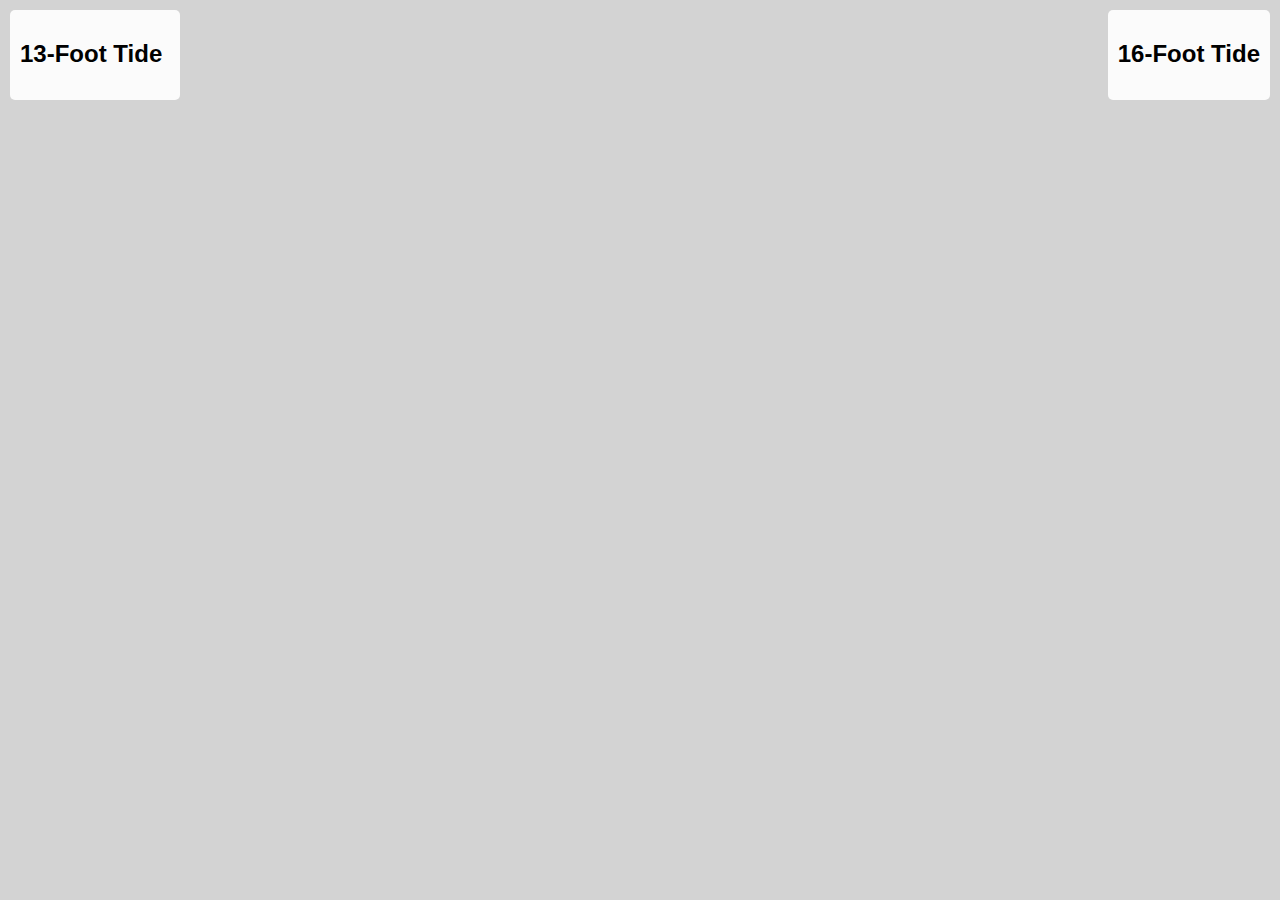
==== map.html @ 2f6e308b "Create map.html" ====
<!DOCTYPE html>
<html>
	<head>
		<meta charset="utf-8" />
		<title>Sea Level Rise and the Port of Tacoma</title>
		<!-- <link rel="stylesheet" href="styles.css" type="text/css" -->
		<meta name="viewport" content="initial-scale=1,maximum-scale=1,user-scalable=no" />
		<script src="https://api.mapbox.com/mapbox-gl-js/v1.12.0/mapbox-gl.js"></script>
		<link href="https://api.mapbox.com/mapbox-gl-js/v1.12.0/mapbox-gl.css" rel="stylesheet" />
		<style>
			body { margin: 0; padding: 0; }
		</style>
	</head>
	<body>
		<style>
			body {
			overflow: hidden;
			background-color: #D3D3D3;
				font-family: Arial, sans-serif;
			}
			body * {
			-webkit-touch-callout: none;
			-webkit-user-select: none;
			-moz-user-select: none;
			-ms-user-select: none;
			user-select: none;
			}
			.map {
				position: absolute;
				top: 0;
				bottom: 0;
				width: 100%;
			}
			.map-overlay {
			  position: absolute;
			  bottom: 20px;
			  right: 10px;
			  background: rgba(255, 255, 255, 0.9);
			  font-family: Arial, sans-serif;
			  overflow: auto;
			  border-radius: 5px;
			}
			#right {
			  top: 10px;
			  height: 70px;
			  padding: 10px;
			  width: auto;
			}
			#left {
			  top: 10px;
				left: 10px;
			  height: 70px;
			  padding: 10px;
			  width: 150px;
			}

		</style>
		<!-- Swipe between maps -->
		<script src="https://api.mapbox.com/mapbox-gl-js/plugins/mapbox-gl-compare/v0.4.0/mapbox-gl-compare.js"></script>
		<link
			rel="stylesheet"
			href="https://api.mapbox.com/mapbox-gl-js/plugins/mapbox-gl-compare/v0.4.0/mapbox-gl-compare.css"
			type="text/css"
		/>

		<div id="comparison-container">
			<div id="before" class="map"></div>
			<div id="after" class="map"></div>
		</div>

		<div class='map-overlay' id='left'><h2>13-Foot Tide</h2></div>
		<div class='map-overlay' id='right'><h2>16-Foot Tide</h2></div>

		<script>

		mapboxgl.accessToken = 'pk.eyJ1Ijoic2FzY2h1IiwiYSI6ImNrZ3poNGVkYjA1b3Ayd3JzOHczb29iNjEifQ.MqXTIcUhZl4C-s0Jk5o49A';
		var bounds = [
			[-122.6, 47.1],
			[-122.2, 47.4]
		];
		var beforeMap = new mapboxgl.Map({
			container: 'before',
			style: 'mapbox://styles/saschu/ckpk5t7gm2nem17lmo93avcrx',
			center: [-122.405, 47.265],
				zoom: 12.5,
			maxBounds: bounds
		});
		var afterMap = new mapboxgl.Map({
			container: 'after',
			style: 'mapbox://styles/saschu/ckpk62nbs2qri18qhm2xdub40',
			center: [-122.405, 47.265],
			zoom: 12.5,
			maxBounds: bounds
		});

		// A selector or reference to HTML element
		var container = '#comparison-container';
		var map = new mapboxgl.Compare(beforeMap, afterMap, container, {
		// Set this to enable comparing two maps by mouse movement (but not for this map!):
		// mousemove: true
		});

		</script>

	</body>
	</html>
---- styles.css ----
body {
  background-color: #D3D3D3;
  font-family: Arial, sans-serif;
  line-height: 1.65;
  margin-left: 4em;
  margin-right: 4em;
  margin-bottom: 8em;
}

h1 {
  margin-top:2em;
  text-transform: uppercase;
  text-align: center;
  letter-spacing: .1em;
}
h3 {
  margin-bottom:2em;
  text-align: center;
  letter-spacing: .1em;
}

/* Boxes */
* {
  box-sizing: border-box;
}

/* Slider */
.img-comp-container {
  margin: auto;
  width: 70%;
  position: relative;
  height: 850; /*should be the same height as the images*/
  margin-bottom: 4em;
}

.img-comp-img {
  position: absolute;
  width: auto;
  height: auto;
  overflow: hidden;
}

.img-comp-img img {
  display: block;
  vertical-align: middle;
}

.img-comp-slider {
  position: absolute;
  z-index: 9;
  cursor: ew-resize;
  /*set the appearance of the slider:*/
  width: 40px;
  height: 40px;
  background-color: #2196F3;
  opacity: 0.7;
  border-radius: 50%;

/* Text */
.column {
  float: left;
  width: 50%;
  padding: 5px;
  margin-bottom:1em;
}

/* Clearfix (clear floats) */
.row::after {
  content: "";
  clear: both;
  display: table;
}

/* Responsive layout - makes the columns stack on top of each other instead of next to each other */
@media screen and (max-width: 800px) {
  .column {
    width: 100%;
  }
}

/* Containers for text */
.flex-container {
  display: flex;
  flex-wrap: wrap;
  justify-content: center;
  align-items: top;
  width:100%;
}

.flex-container > div {
  background-color: #f1f1f1;
  width: 45%;
  height: auto;
  margin: 10px;
  padding: 40px;
}

@media screen and (max-width: 800px) {
  .flex-container > div {
    width: 100%;
    height: auto;
    margin: 10px;
    padding: 40px;
  }
}

/* Button */
.center {
  margin-top: 5vh;
  position: absolute;
  left: 50%;
  -ms-transform: translate(-50%, -50%);
  transform: translate(-50%, -50%);
}

input[type="submit"],
input[type="reset"],
input[type="button"],
button,
.button {
  -moz-appearance: none;
  -webkit-appearance: none;
  -ms-appearance: none;
  appearance: none;
  -moz-transition: box-shadow 0.2s ease-in-out, background-color 0.2s ease-in-out, color 0.2s ease-in-out;
  -webkit-transition: box-shadow 0.2s ease-in-out, background-color 0.2s ease-in-out, color 0.2s ease-in-out;
  -ms-transition: box-shadow 0.2s ease-in-out, background-color 0.2s ease-in-out, color 0.2s ease-in-out;
  transition: box-shadow 0.2s ease-in-out, background-color 0.2s ease-in-out, color 0.2s ease-in-out;
  border-radius: 4px;
  border: 0;
  cursor: pointer;
  display: inline-block;
  font-weight: 400;
  height: 3.5em;
  line-height: 3.5em;
  padding: 0 2em 0 2.375em;
  text-align: center;
  text-decoration: none;
  white-space: nowrap;
  text-transform: none;
  letter-spacing: 0.325em;
  font-size: 0.725em;
}

input[type="submit"].icon:before,
input[type="reset"].icon:before,
input[type="button"].icon:before,
button.icon:before,
.button.icon:before {
  margin-right: 0.5em;
}

input[type="submit"].fit,
input[type="reset"].fit,
input[type="button"].fit,
button.fit,
.button.fit {
  display: block;
  margin: 0 0 1em 0;
  width: 100%;
}

input[type="submit"].big,
input[type="reset"].big,
input[type="button"].big,
button.big,
.button.big {
  font-size: 0.8em;
  padding: 0 2.5em 0 2.875em;
  height: 3.75em;
  line-height: 3.75em;
}

input[type="submit"].disabled, input[type="submit"]:disabled,
input[type="reset"].disabled,
input[type="reset"]:disabled,
input[type="button"].disabled,
input[type="button"]:disabled,
button.disabled,
button:disabled,
.button.disabled,
.button:disabled {
  -moz-pointer-events: none;
  -webkit-pointer-events: none;
  -ms-pointer-events: none;
  pointer-events: none;
  opacity: 0.25;
}

@media screen and (max-width: 480px) {
  input[type="submit"],
  input[type="reset"],
  input[type="button"],
  button,
  .button {
    padding: 0;
  }
}

input[type="submit"],
input[type="reset"],
input[type="button"],
button,
.button {
  background-color: transparent;
  box-shadow: inset 0 0 0 2px #666666;
  color: #444444 !important;
}

input[type="submit"]:hover,
input[type="reset"]:hover,
input[type="button"]:hover,
button:hover,
.button:hover {
  color: #EF6480 !important;
  box-shadow: inset 0 0 0 2px #EF6480;
}

input[type="submit"]:active,
input[type="reset"]:active,
input[type="button"]:active,
button:active,
.button:active {
  background-color: rgba(239, 100, 128, 0.15);
}

input[type="submit"].icon:before,
input[type="reset"].icon:before,
input[type="button"].icon:before,
button.icon:before,
.button.icon:before {
  color: #999999;
}
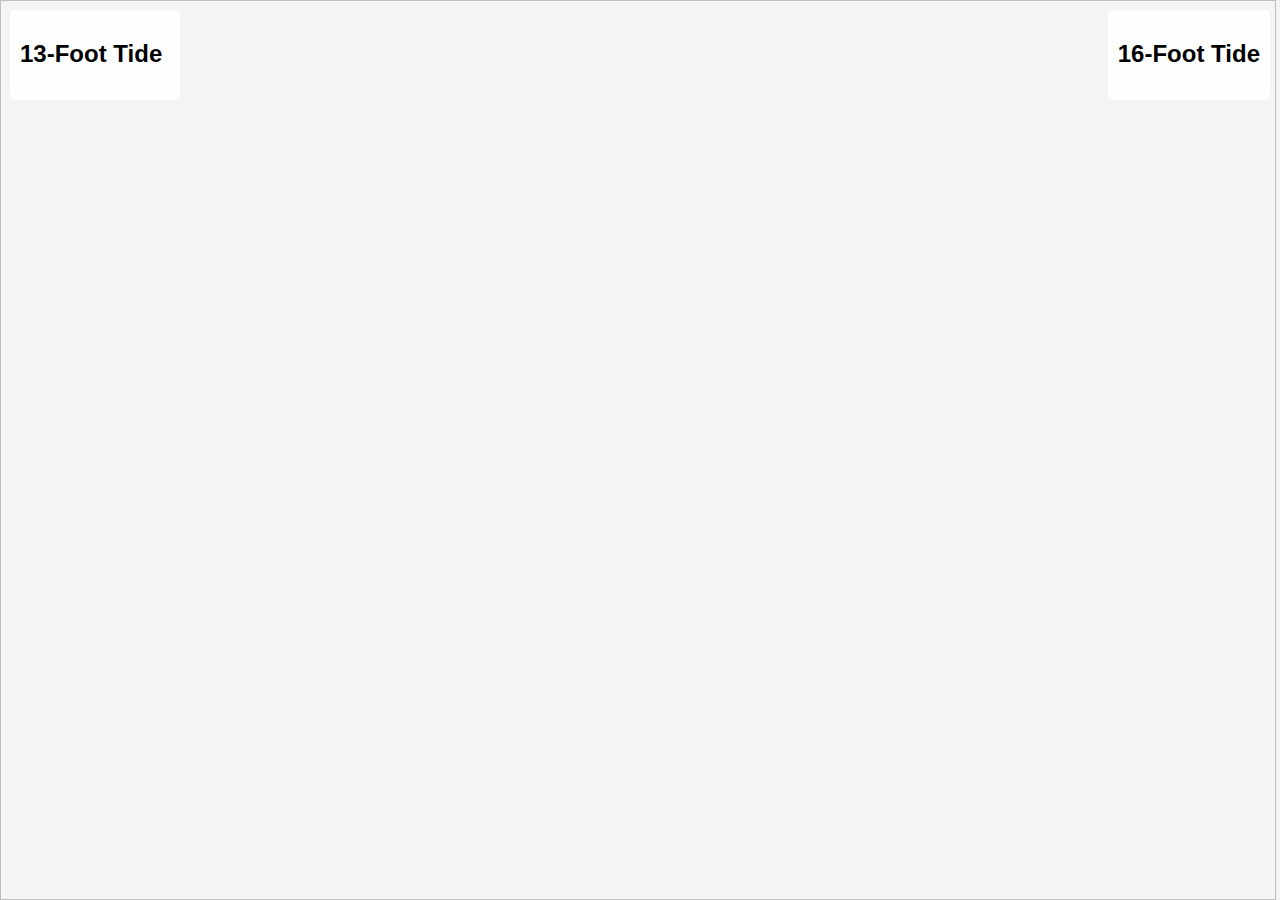
==== commit 23055846: "Update map.html" ====
--- a/map.html
+++ b/map.html
@@ -15,7 +15,7 @@
 		<style>
 			body {
 			overflow: hidden;
-			background-color: #D3D3D3;
+			background-color: #f4f4f4;
 				font-family: Arial, sans-serif;
 			}
 			body * {
@@ -29,7 +29,10 @@
 				position: absolute;
 				top: 0;
 				bottom: 0;
-				width: 100%;
+				width: 99.5%;
+				border-width: thin;
+				border-style: solid;
+				border-color: #bebebe;
 			}
 			.map-overlay {
 			  position: absolute;
--- a/styles.css
+++ b/styles.css
@@ -13,69 +13,25 @@
   text-align: center;
   letter-spacing: .1em;
 }
-h3 {
-  margin-bottom:2em;
+h2 {
   text-align: center;
   letter-spacing: .1em;
 }
 
-/* Boxes */
-* {
-  box-sizing: border-box;
+.iframeContainer {
+  position: relative;
+  overflow: hidden;
+  width: 95%;
+  margin-left: auto;
+  margin-right: auto;
 }
 
-/* Slider */
-.img-comp-container {
-  margin: auto;
-  width: 70%;
-  position: relative;
-  height: 850; /*should be the same height as the images*/
-  margin-bottom: 4em;
-}
-
-.img-comp-img {
-  position: absolute;
-  width: auto;
-  height: auto;
-  overflow: hidden;
-}
-
-.img-comp-img img {
-  display: block;
-  vertical-align: middle;
-}
-
-.img-comp-slider {
-  position: absolute;
-  z-index: 9;
-  cursor: ew-resize;
-  /*set the appearance of the slider:*/
-  width: 40px;
-  height: 40px;
-  background-color: #2196F3;
-  opacity: 0.7;
-  border-radius: 50%;
-
-/* Text */
-.column {
-  float: left;
-  width: 50%;
-  padding: 5px;
+iframe {
+  margin-top:1.5em;
   margin-bottom:1em;
-}
-
-/* Clearfix (clear floats) */
-.row::after {
-  content: "";
-  clear: both;
-  display: table;
-}
-
-/* Responsive layout - makes the columns stack on top of each other instead of next to each other */
-@media screen and (max-width: 800px) {
-  .column {
-    width: 100%;
-  }
+  width: 100%;
+  height: 600px;
+  border: 0;
 }
 
 /* Containers for text */
@@ -84,16 +40,18 @@
   flex-wrap: wrap;
   justify-content: center;
   align-items: top;
+  /* background-color: DodgerBlue; */
   width:100%;
 }
 
 .flex-container > div {
   background-color: #f1f1f1;
-  width: 45%;
+  width: 27%;
   height: auto;
   margin: 10px;
   padding: 40px;
 }
+
 
 @media screen and (max-width: 800px) {
   .flex-container > div {
@@ -105,6 +63,7 @@
 }
 
 /* Button */
+
 .center {
   margin-top: 5vh;
   position: absolute;
@@ -113,121 +72,123 @@
   transform: translate(-50%, -50%);
 }
 
-input[type="submit"],
-input[type="reset"],
-input[type="button"],
-button,
-.button {
-  -moz-appearance: none;
-  -webkit-appearance: none;
-  -ms-appearance: none;
-  appearance: none;
-  -moz-transition: box-shadow 0.2s ease-in-out, background-color 0.2s ease-in-out, color 0.2s ease-in-out;
-  -webkit-transition: box-shadow 0.2s ease-in-out, background-color 0.2s ease-in-out, color 0.2s ease-in-out;
-  -ms-transition: box-shadow 0.2s ease-in-out, background-color 0.2s ease-in-out, color 0.2s ease-in-out;
-  transition: box-shadow 0.2s ease-in-out, background-color 0.2s ease-in-out, color 0.2s ease-in-out;
-  border-radius: 4px;
-  border: 0;
-  cursor: pointer;
-  display: inline-block;
-  font-weight: 400;
-  height: 3.5em;
-  line-height: 3.5em;
-  padding: 0 2em 0 2.375em;
-  text-align: center;
-  text-decoration: none;
-  white-space: nowrap;
-  text-transform: none;
-  letter-spacing: 0.325em;
-  font-size: 0.725em;
-}
-
-input[type="submit"].icon:before,
-input[type="reset"].icon:before,
-input[type="button"].icon:before,
-button.icon:before,
-.button.icon:before {
-  margin-right: 0.5em;
-}
-
-input[type="submit"].fit,
-input[type="reset"].fit,
-input[type="button"].fit,
-button.fit,
-.button.fit {
-  display: block;
-  margin: 0 0 1em 0;
-  width: 100%;
-}
-
-input[type="submit"].big,
-input[type="reset"].big,
-input[type="button"].big,
-button.big,
-.button.big {
-  font-size: 0.8em;
-  padding: 0 2.5em 0 2.875em;
-  height: 3.75em;
-  line-height: 3.75em;
-}
-
-input[type="submit"].disabled, input[type="submit"]:disabled,
-input[type="reset"].disabled,
-input[type="reset"]:disabled,
-input[type="button"].disabled,
-input[type="button"]:disabled,
-button.disabled,
-button:disabled,
-.button.disabled,
-.button:disabled {
-  -moz-pointer-events: none;
-  -webkit-pointer-events: none;
-  -ms-pointer-events: none;
-  pointer-events: none;
-  opacity: 0.25;
-}
-
-@media screen and (max-width: 480px) {
   input[type="submit"],
   input[type="reset"],
   input[type="button"],
   button,
   .button {
-    padding: 0;
+    -moz-appearance: none;
+    -webkit-appearance: none;
+    -ms-appearance: none;
+    appearance: none;
+    -moz-transition: box-shadow 0.2s ease-in-out, background-color 0.2s ease-in-out, color 0.2s ease-in-out;
+    -webkit-transition: box-shadow 0.2s ease-in-out, background-color 0.2s ease-in-out, color 0.2s ease-in-out;
+    -ms-transition: box-shadow 0.2s ease-in-out, background-color 0.2s ease-in-out, color 0.2s ease-in-out;
+    transition: box-shadow 0.2s ease-in-out, background-color 0.2s ease-in-out, color 0.2s ease-in-out;
+    border-radius: 4px;
+    border: 0;
+    cursor: pointer;
+    display: inline-block;
+    font-weight: 400;
+    height: 3.5em;
+    line-height: 3.5em;
+    padding: 0 2em 0 2.375em;
+    text-align: center;
+    text-decoration: none;
+    white-space: nowrap;
+    text-transform: none;
+    letter-spacing: 0.325em;
+    font-size: 0.725em;
   }
-}
 
-input[type="submit"],
-input[type="reset"],
-input[type="button"],
-button,
-.button {
-  background-color: transparent;
-  box-shadow: inset 0 0 0 2px #666666;
-  color: #444444 !important;
-}
+    input[type="submit"].icon:before,
+    input[type="reset"].icon:before,
+    input[type="button"].icon:before,
+    button.icon:before,
+    .button.icon:before {
+      margin-right: 0.5em;
+    }
 
-input[type="submit"]:hover,
-input[type="reset"]:hover,
-input[type="button"]:hover,
-button:hover,
-.button:hover {
-  color: #EF6480 !important;
-  box-shadow: inset 0 0 0 2px #EF6480;
-}
+    input[type="submit"].fit,
+    input[type="reset"].fit,
+    input[type="button"].fit,
+    button.fit,
+    .button.fit {
+      display: block;
+      margin: 0 0 1em 0;
+      width: 100%;
+    }
 
-input[type="submit"]:active,
-input[type="reset"]:active,
-input[type="button"]:active,
-button:active,
-.button:active {
-  background-color: rgba(239, 100, 128, 0.15);
-}
+    input[type="submit"].big,
+    input[type="reset"].big,
+    input[type="button"].big,
+    button.big,
+    .button.big {
+      font-size: 0.8em;
+      padding: 0 2.5em 0 2.875em;
+      height: 3.75em;
+      line-height: 3.75em;
+    }
 
-input[type="submit"].icon:before,
-input[type="reset"].icon:before,
-input[type="button"].icon:before,
-button.icon:before,
-.button.icon:before {
-  color: #999999;
-}
+    input[type="submit"].disabled, input[type="submit"]:disabled,
+    input[type="reset"].disabled,
+    input[type="reset"]:disabled,
+    input[type="button"].disabled,
+    input[type="button"]:disabled,
+    button.disabled,
+    button:disabled,
+    .button.disabled,
+    .button:disabled {
+      -moz-pointer-events: none;
+      -webkit-pointer-events: none;
+      -ms-pointer-events: none;
+      pointer-events: none;
+      opacity: 0.25;
+    }
+
+    @media screen and (max-width: 480px) {
+
+      input[type="submit"],
+      input[type="reset"],
+      input[type="button"],
+      button,
+      .button {
+        padding: 0;
+      }
+
+    }
+
+  input[type="submit"],
+  input[type="reset"],
+  input[type="button"],
+  button,
+  .button {
+    background-color: transparent;
+    box-shadow: inset 0 0 0 2px #666666;
+    color: #444444 !important;
+  }
+
+    input[type="submit"]:hover,
+    input[type="reset"]:hover,
+    input[type="button"]:hover,
+    button:hover,
+    .button:hover {
+      color: #EF6480 !important;
+      box-shadow: inset 0 0 0 2px #EF6480;
+    }
+
+    input[type="submit"]:active,
+    input[type="reset"]:active,
+    input[type="button"]:active,
+    button:active,
+    .button:active {
+      background-color: rgba(239, 100, 128, 0.15);
+    }
+
+    input[type="submit"].icon:before,
+    input[type="reset"].icon:before,
+    input[type="button"].icon:before,
+    button.icon:before,
+    .button.icon:before {
+      color: #999999;
+    }
